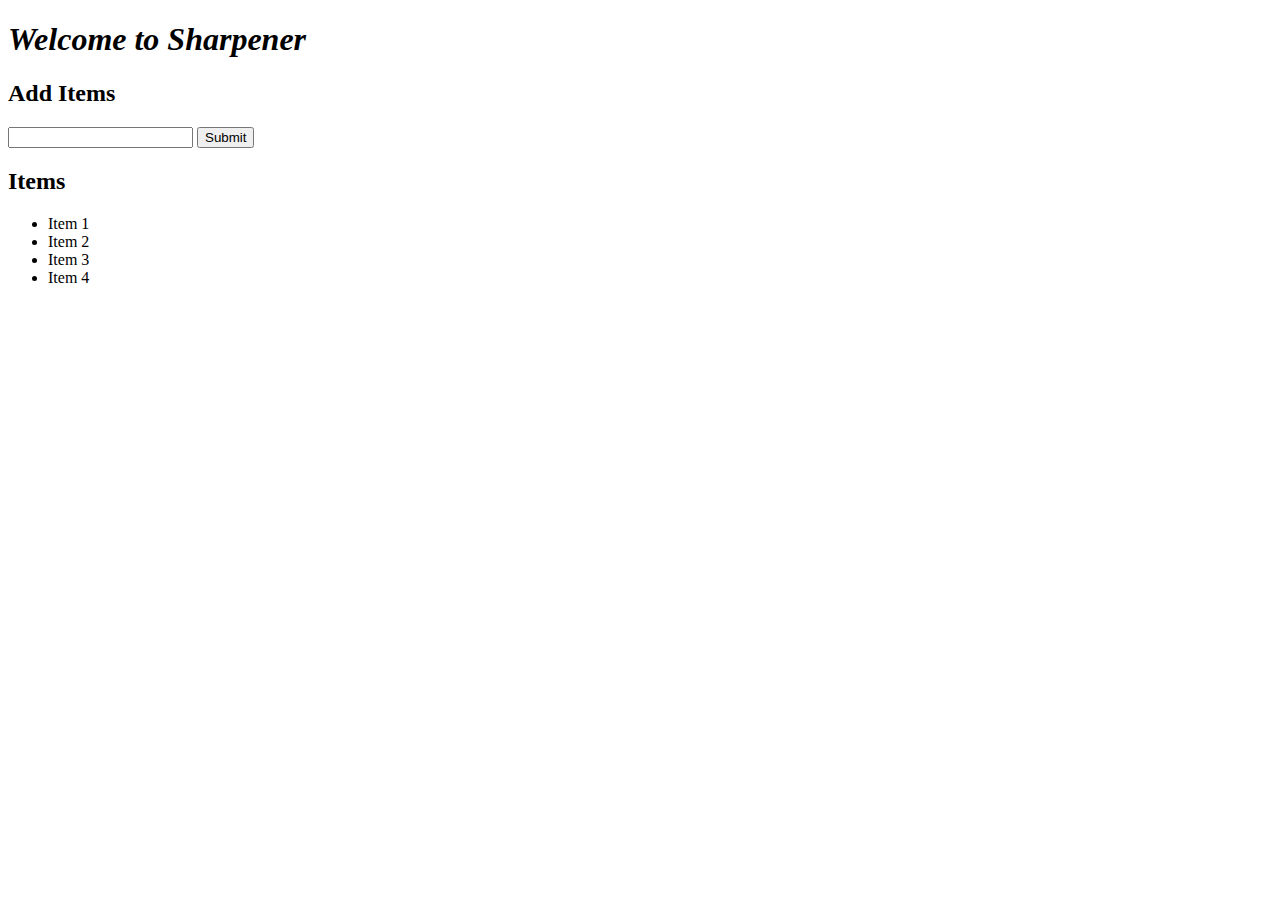
==== index.html @ 7c586665 "Task-3 Question-2 Playing with Title." ====
<!DOCTYPE html>
<html lang="en">
<head>
  <meta charset="UTF-8">
  <meta name="viewport" content="width=device-width, initial-scale=1.0">
  <meta http-equiv="X-UA-Compatible" content="ie=edge">
  <link rel="stylesheet" href="https://maxcdn.bootstrapcdn.com/bootstrap/4.0.0-beta/css/bootstrap.min.css" integrity="sha384-/Y6pD6FV/Vv2HJnA6t+vslU6fwYXjCFtcEpHbNJ0lyAFsXTsjBbfaDjzALeQsN6M" crossorigin="anonymous">
  <title>Item Lister</title>
</head>
<body>
  <header id="main-header" class="bg-success text-white p-4 mb-3">
    <div class="container">
      <h1 id="header-title">Item Lister <span style="display:none">123</span></h1>
    </div>
  </header>
  <div class="container">
   <div id="main" class="card card-body">
    <h2 class="title">Add Items</h2>
    <form class="form-inline mb-3">
      <input type="text" class="form-control mr-2">
      <input type="submit" class="btn btn-dark" value="Submit">
    </form>
    <h2 class="title">Items</h2>
    <ul id="items" class="list-group">
      <li class="list-group-item">Item 1</li>
      <li class="list-group-item">Item 2</li>
      <li class="list-group-item">Item 3</li>
      <li class="list-group-item">Item 4</li>
    </ul>
   </div>
  </div>

  <script src="./DOM_1.js"></script>
</body>
</html>
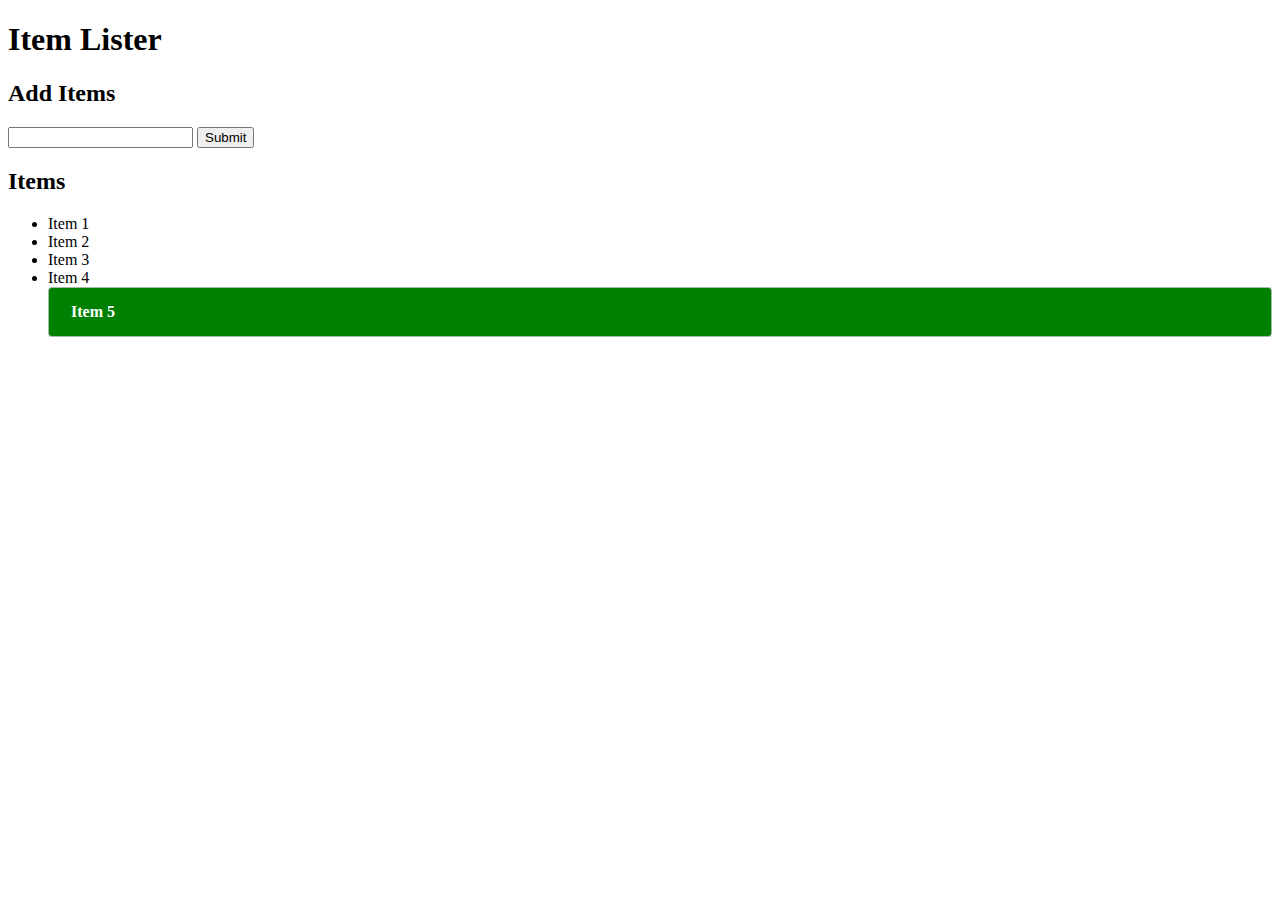
==== commit 3139e18e: "TASK-5 done" ====
--- a/index.html
+++ b/index.html
@@ -26,6 +26,7 @@
       <li class="list-group-item">Item 2</li>
       <li class="list-group-item">Item 3</li>
       <li class="list-group-item">Item 4</li>
+      <li class="group_item">Item 5</li>
     </ul>
    </div>
   </div>
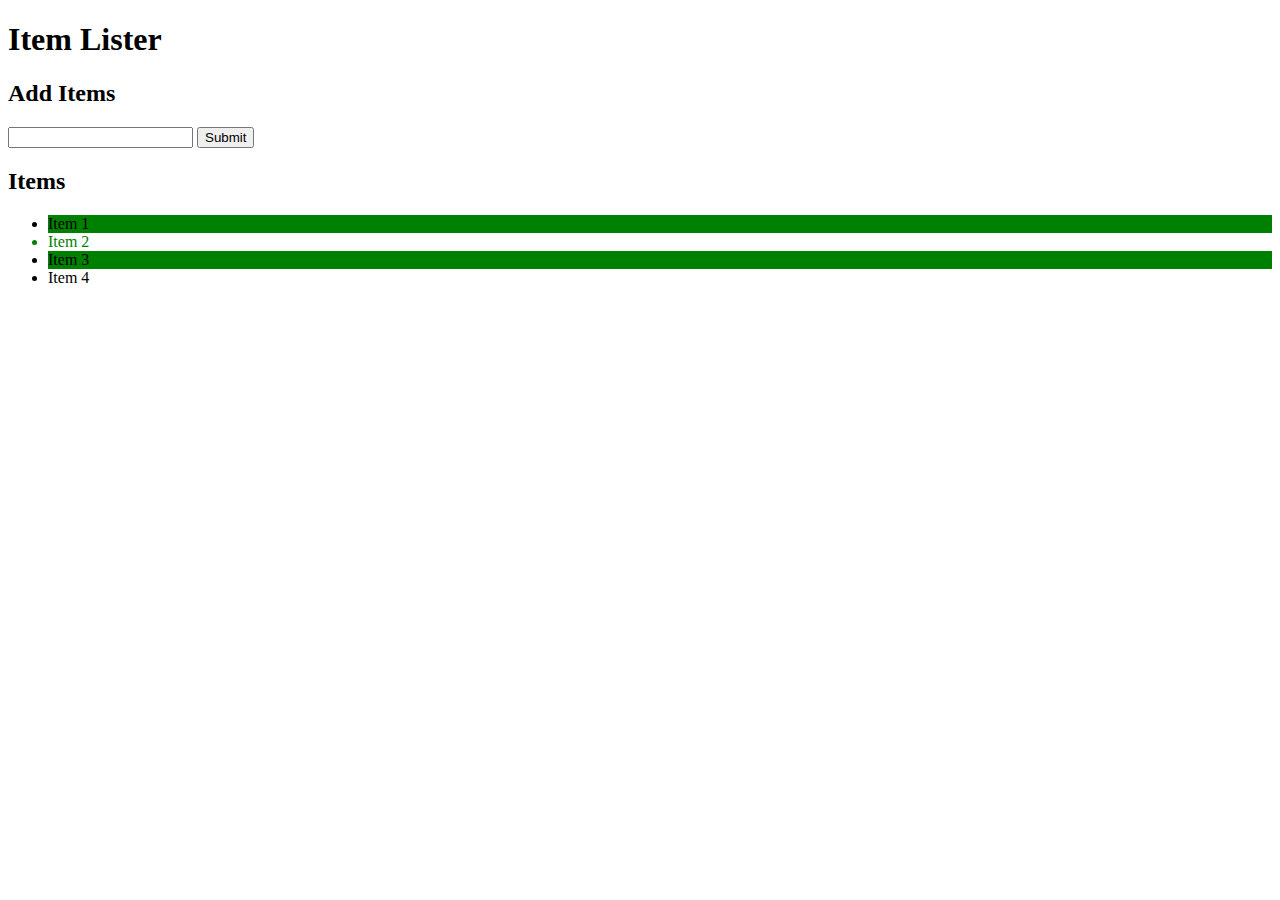
==== commit f331d28d: "TASK-6 completed" ====
--- a/index.html
+++ b/index.html
@@ -26,7 +26,7 @@
       <li class="list-group-item">Item 2</li>
       <li class="list-group-item">Item 3</li>
       <li class="list-group-item">Item 4</li>
-      <li class="group_item">Item 5</li>
+      <!-- <li class="group_item">Item 5</li> -->
     </ul>
    </div>
   </div>
